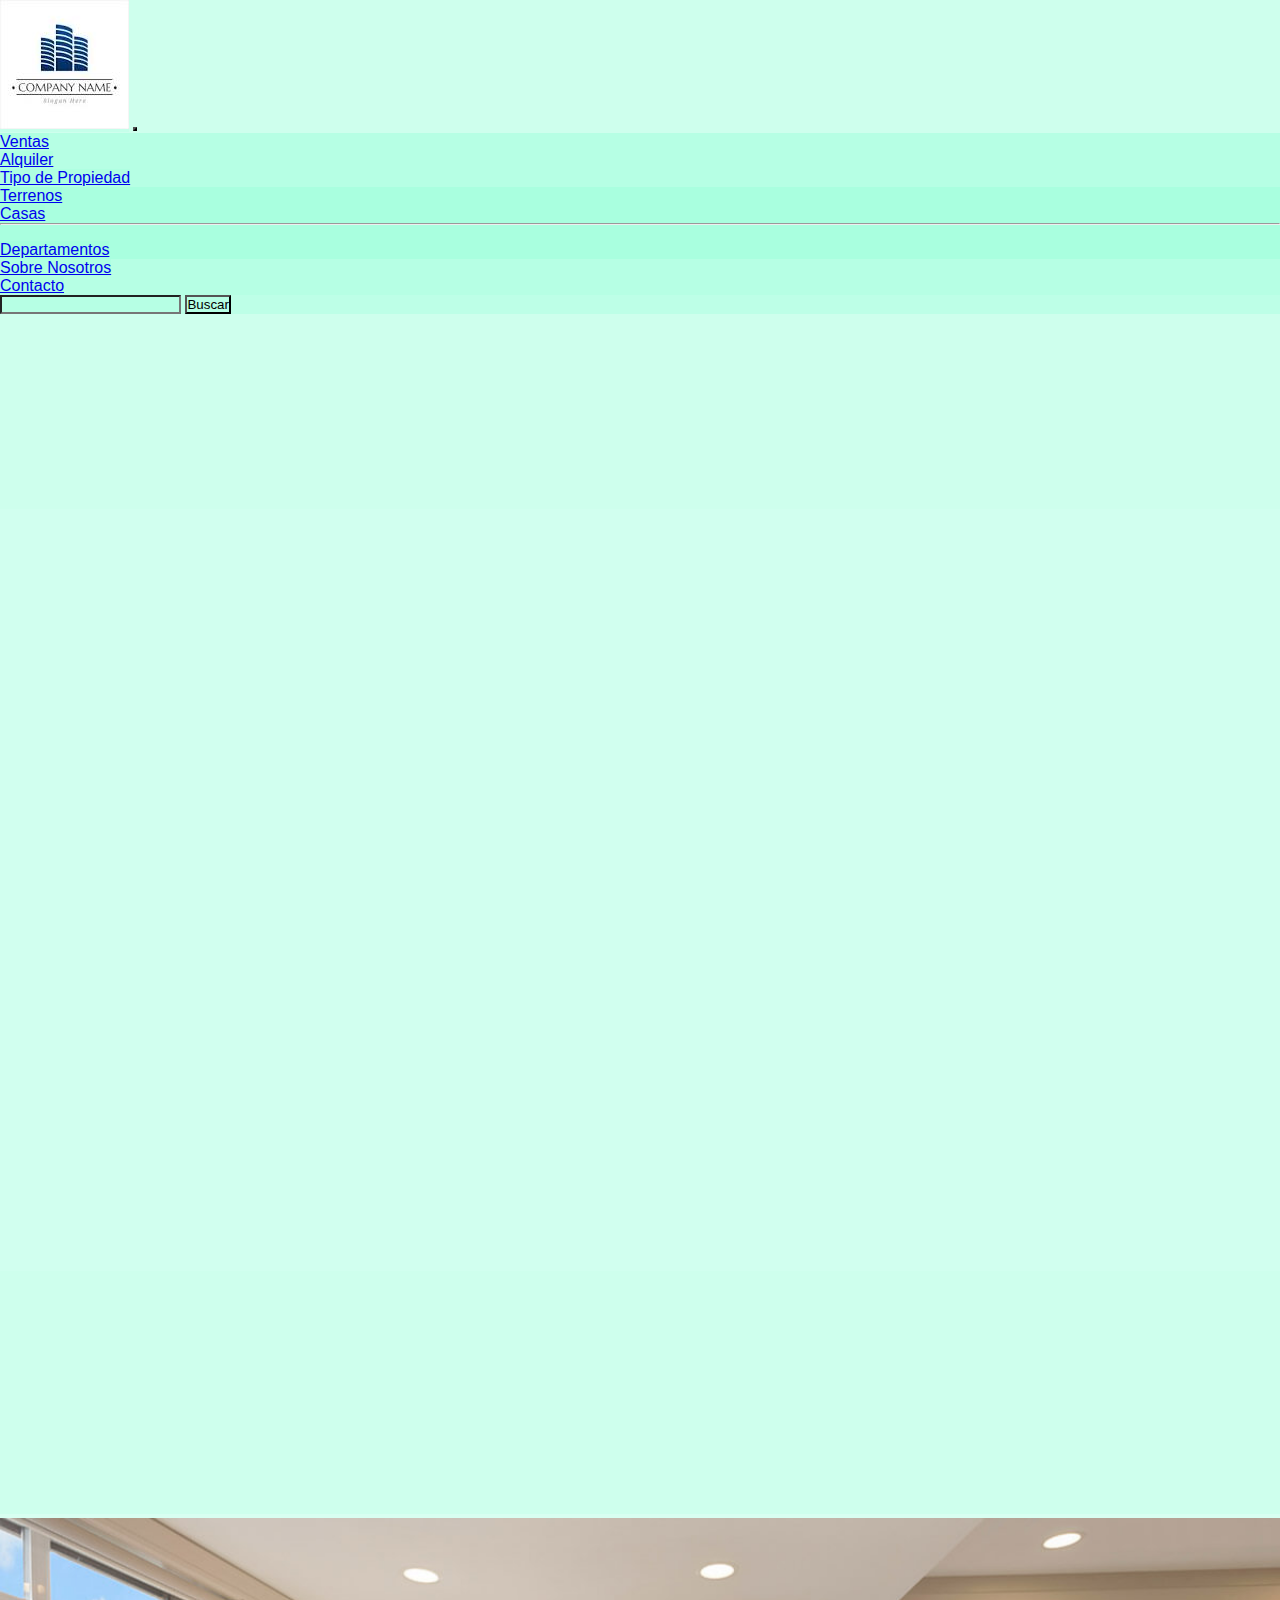
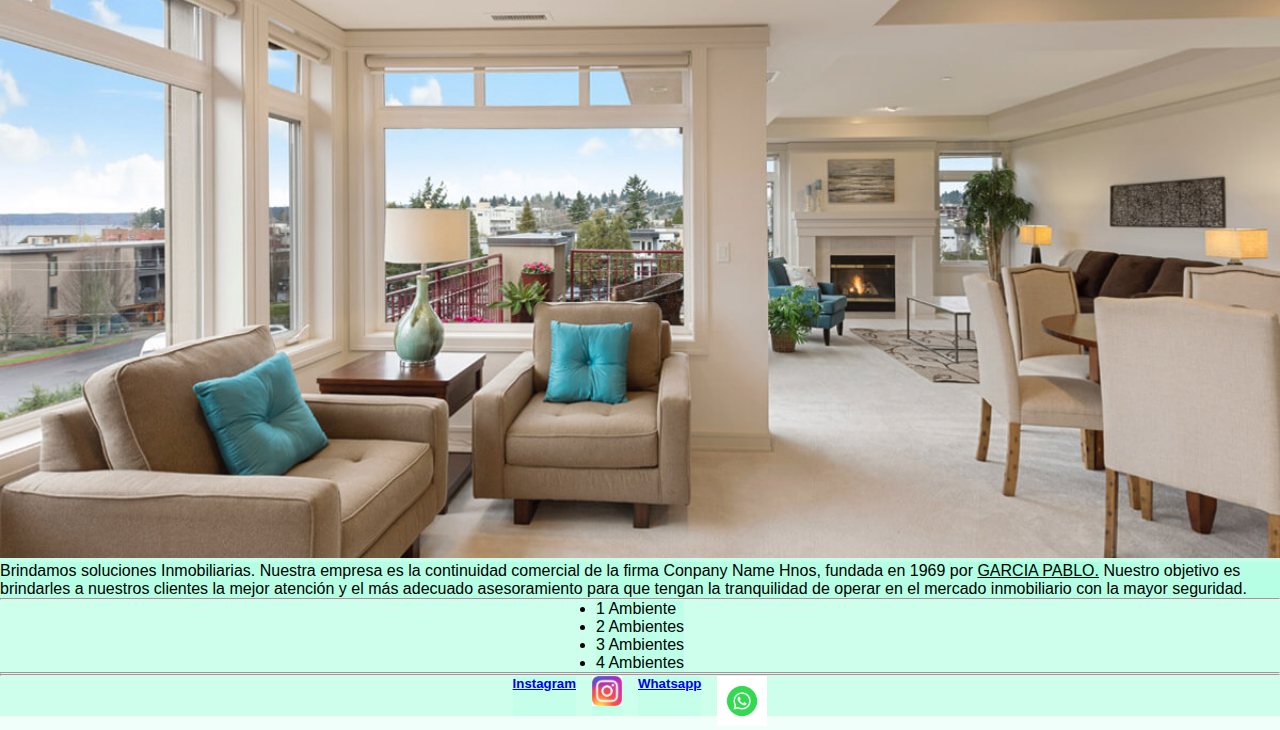
==== index.html @ 06367088 "e" ====
<!DOCTYPE html>
<html lang="es">

<head>
    <meta charset="UTF-8">
    <meta http-equiv="X-UA-Compatible" content="IE=edge">
    <meta name="viewport" content="width=device-width, initial-scale=1.0">
    <meta name="author" content="pablo garcia">
    <title>inmobiliaria</title>
    <link rel="stylesheet" href="./estilos/estilo.css">

</head>
<link href="https://cdn.jsdelivr.net/npm/bootstrap@5.3.1/dist/css/bootstrap.min.css" rel="stylesheet" integrity="sha384-4bw+/aepP/YC94hEpVNVgiZdgIC5+VKNBQNGCHeKRQN+PtmoHDEXuppvnDJzQIu9" crossorigin="anonymous">
<body>

   
    <nav class="navbar navbar-expand-lg bg-body-tertiary">
        <div class="container-fluid">
          <a class="navbar-brand" href="#"><img src="./imagenes/loginmobiliaria.jpg" alt=""></a>
          <button class="navbar-toggler" type="button" data-bs-toggle="collapse" data-bs-target="#navbarSupportedContent" aria-controls="navbarSupportedContent" aria-expanded="false" aria-label="Toggle navigation">
            <span class="navbar-toggler-icon"></span>
          </button>
          <div class="collapse navbar-collapse" id="navbarSupportedContent">
            <ul class="navbar-nav me-auto mb-2 mb-1g-0 ">
              <li class="nav-item">
                <a class="nav-link active" aria-current="page" href="./paginas/ventas.html">Ventas</a>
              </li>
              <li class="nav-item">
                <a class="nav-link active" aria-current="page"  href="./paginas/alquiler.html">Alquiler</a>
              </li>
              <li class="nav-item dropdown">
                <a class="nav-link dropdown-toggle active" aria-current="page" href="#" role="button" data-bs-toggle="dropdown" aria-expanded="false ">
                  Tipo de Propiedad
                </a>
                <ul class="dropdown-menu">
                  <li><a class="dropdown-item" href="./paginas/terrenos.html">Terrenos</a></li>
                  <li><a class="dropdown-item" href="../paginas/casas.html">Casas</a></li>
                  <li><hr class="dropdown-divider"></li>
                  <li><a class="dropdown-item" href="../paginas/departamentos.html">Departamentos</a></li>
                </ul>
              </li>
              <li class="nav-item">
                <a class="nav-link active"aria-current="page"  href="./paginas/sobrenosotros.html">Sobre Nosotros</a>
              </li>
              <li class="nav-item">
                <a class="nav-link active" aria-current="page" href="./paginas/contacto.html">Contacto</a>
              </li>
            </ul>
            <form class="d-flex" role="buscar">
              <input class="form-control me-2" type="buscar" placeholder="" aria-label="buscar">
              <button class="btn btn-outline-success" type="submit">Buscar</button>
            </form>
          </div>
        </div>
      </nav>

    <header>
        
      <iframe width="100%" height="1200" src="https://www.youtube.com/embed/U8OEn-24Ez8?autoplay=1" title="YouTube video player" frameborder="0" allow="accelerometer; autoplay; clipboard-write; encrypted-media; gyroscope; picture-in-picture; web-share" allowfullscreen></iframe>
       
       
    </header>
    <main>
        <section >
            
            <div>
           
                <img class="im1" src="./imagenes/fotoprincipal.jpg" alt=""width="100%">
                <section id="SobreNosotros">
                
                <p>Brindamos soluciones Inmobiliarias.
                    Nuestra empresa es la continuidad comercial de la firma Conpany Name Hnos, fundada en 1969 por <span><u>GARCIA PABLO.</u> </span>
                    Nuestro objetivo es brindarles a nuestros clientes la mejor atención y el más adecuado asesoramiento para que tengan la tranquilidad de operar en el mercado inmobiliario con la mayor seguridad.</p>
                    <hr>
            </div>
        </section>
        <section class="ambientes">
            
                <ul>
                    <li>1 Ambiente</li>
                    <li>2 Ambientes</li>
                    <li>3 Ambientes</li>
                    <li>4 Ambientes</li>
                </ul>
            </div>
        </section>
        <hr>
        
   

    
    </main>
    <hr>
    <footer>
        <div> 
            <h5> <a class="link"  href="https://www.instagram.com/?__coig_restricted=1">Instagram </> </h5>
          <center><img src="./imagenes/logoinsta.jpg" alt=""width ="30px"></center>
            <h5> <a class="linkk" href="https://www.whatsapp.com/?lang=es_LA">Whatsapp</a></h5>
           <center> <img src="./imagenes/logowhatsap.png" alt=""width="50px"></center>
        </div>
    </footer>
    <script src="https://cdn.jsdelivr.net/npm/bootstrap@5.3.1/dist/js/bootstrap.bundle.min.js" integrity="sha384-HwwvtgBNo3bZJJLYd8oVXjrBZt8cqVSpeBNS5n7C8IVInixGAoxmnlMuBnhbgrkm" crossorigin="anonymous"></script>
</body>

</html>
---- estilos/estilo.css ----
*{
    margin: 0%;
    padding: 0%;
    background-color: rgba(127, 202, 255, 0.305);
    
}
.logo{
    width: 120px;

}

.menu{
    display: flex;
    list-style: none;
    justify-content: space-around;
    padding: 10px;
   

}  
 
.menu:hover{background-color: rgb(127, 202, 255, 0.305);}

    
.im1{
    width: 100%;
    overflow: hidden;
    
}
.ambientes{
    display: flex;
    
    justify-content: center;

}   

    

footer div{
    
    display: flex; 
    flex-direction: row;
    justify-content: center;
    height: 40px;
    gap: 1rem;}
   

/*alquileres*/
*{
    margin: 0;
    padding: 0;
background-color:(127, 255, 212, 0.105)
}
.bod{
    background-color: rgba(127, 255, 212, 0.105);
}
.menu_alq{
    display: flex;
    background-color:rgba(127, 255, 212, 0.105)  
 
}

h2{ 
    text-align: center;
   font-style: under line;
   
}
.slide{
    margin-top: 1rem;
    }

.slide img{
height: 40vh;

}
.casa{
color: blue;
text-decoration-line: underline;
font-size: medium;
}

/*sobre nosotros*/

*{
    margin: 0%;
    padding: 0;
    background-color: cornflowerblue;

 
}
.h1 sobre_nosotros{
    text-decoration: underline;
}

/*contacto*/

*{
    
    margin: 0;
    padding: 0;
    background-color: rgba(127, 255, 212, 0.105);
}

/*terrenos*/
body{
    background-color: rgba(127, 255, 212, 0.105);
    font-family: Arial, Helvetica, sans-serif;
}
.grid-layout{
    width: 1890px;
    height: 910px;
    display: grid;
    grid-template-columns: 30% auto ; 
   grid-template-rows: 6% 7% 70% auto ;       
    border: 1px  black;
   
}
.caja {
   
    border: 3px solid black;
    background-color: lightblue;
   text-align: center;
  padding: 30px;
   
  
}
.c1{
    text-align: right;      
    grid-column: 1/ span 3;
    background-color: rgb(232, 231, 220);
    
}
.c2{
   grid-column: 1 / span 3;
    background-color: darkcyan;
}
.c3{
    grid-column: 1 ;
    background-color: bisque;
}
.c4{
    grid-column: 2/span3;
    background-color:rgb(225, 240, 245);

}

.c4{
    display: grid;
    grid-template-columns: auto auto ;
    grid-auto-rows: 180px;

}

.galery__img{
    width: 32%;
    height: 80%;
    object-fit: cover;
    
}

.grid-item{
    display: flex;
    align-items: center;
    justify-content: center;
    background-color: rgb(155, 186, 245);
    border-radius: 100px;
    transition: transform 0.2s ease-in-out;
    background-size: cover;
    background-position: center;
    background-repeat: no-repeat;

}

.grid-item:hover{
   filter: opacity(0.9);
   transform: scale(1.04);
}
.grid-container{
 display: grid;
 grid-template-columns: repeat( auto-fill, minmax( 435px, 1fr )) ;
grid-auto-rows: minmax(200px, auto);
gap: 10px;
border-style: double;
padding: 30px;
grid-auto-flow: dense;
}

@media screen and  (max-width: 450px){
    .grid-container{
        background-color: burlywood;
    }
} 

  /* pseudoclase/*/

.link:visited{
   color: brown;
}
.linkk:hover{
    color:rgb(0, 149, 255);
    background-color: rgba(128, 255, 0, 0.172);

}
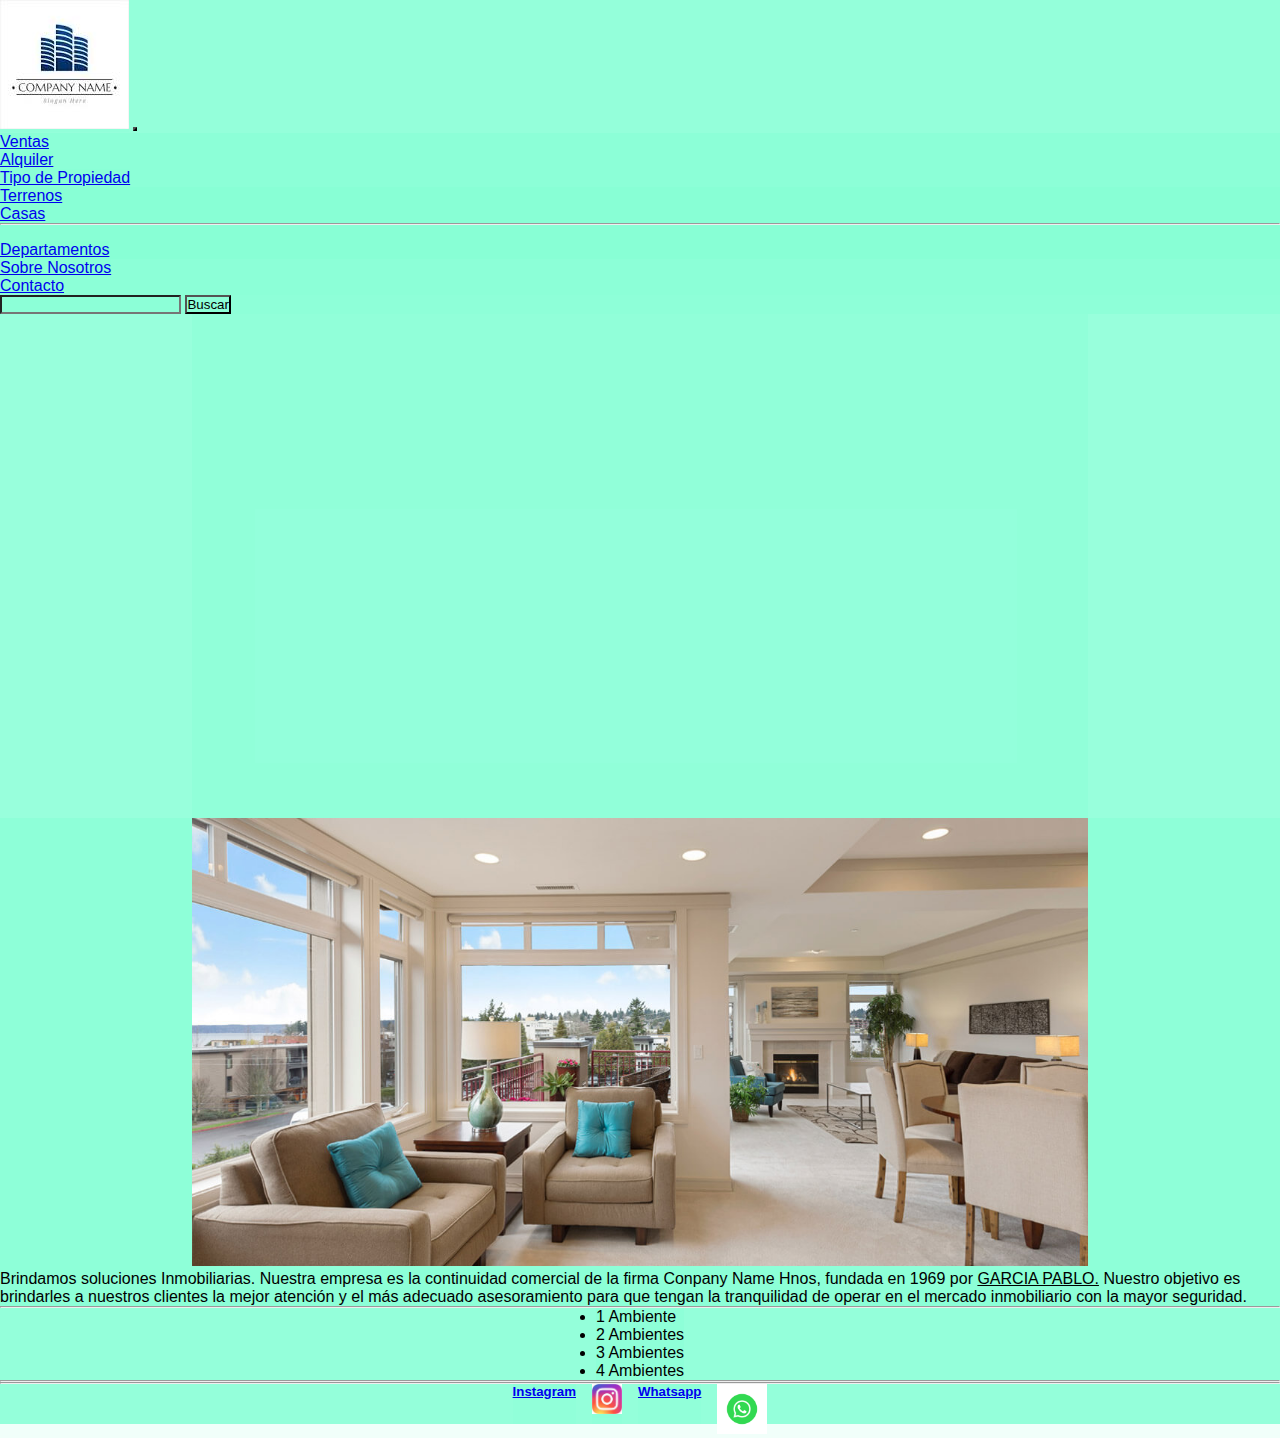
==== commit 4420df1e: "v" ====
--- a/index.html
+++ b/index.html
@@ -11,7 +11,7 @@
 
 </head>
 <link href="https://cdn.jsdelivr.net/npm/bootstrap@5.3.1/dist/css/bootstrap.min.css" rel="stylesheet" integrity="sha384-4bw+/aepP/YC94hEpVNVgiZdgIC5+VKNBQNGCHeKRQN+PtmoHDEXuppvnDJzQIu9" crossorigin="anonymous">
-<body>
+<body class="p">
 
    
     <nav class="navbar navbar-expand-lg bg-body-tertiary">
@@ -34,9 +34,9 @@
                 </a>
                 <ul class="dropdown-menu">
                   <li><a class="dropdown-item" href="./paginas/terrenos.html">Terrenos</a></li>
-                  <li><a class="dropdown-item" href="../paginas/casas.html">Casas</a></li>
+                  <li><a class="dropdown-item" href="./paginas/casas.html">Casas</a></li>
                   <li><hr class="dropdown-divider"></li>
-                  <li><a class="dropdown-item" href="../paginas/departamentos.html">Departamentos</a></li>
+                  <li><a class="dropdown-item" href="./paginas/departamentos.html">Departamentos</a></li>
                 </ul>
               </li>
               <li class="nav-item">
@@ -55,17 +55,16 @@
       </nav>
 
     <header>
-        
-      <iframe width="100%" height="1200" src="https://www.youtube.com/embed/U8OEn-24Ez8?autoplay=1" title="YouTube video player" frameborder="0" allow="accelerometer; autoplay; clipboard-write; encrypted-media; gyroscope; picture-in-picture; web-share" allowfullscreen></iframe>
-       
-       
+      <div class="video">
+        <iframe class="videoremax" src="https://www.youtube.com/embed/U8OEn-24Ez8?autoplay=1" title="YouTube video player" frameborder="0" allow="accelerometer; autoplay; clipboard-write; encrypted-media; gyroscope; picture-in-picture; web-share" allowfullscreen></iframe>
+      </div>
     </header>
     <main>
         <section >
             
             <div>
            
-                <img class="im1" src="./imagenes/fotoprincipal.jpg" alt=""width="100%">
+               <center> <img class="im1" src="./imagenes/fotoprincipal.jpg" alt=""width="800%"></center>
                 <section id="SobreNosotros">
                 
                 <p>Brindamos soluciones Inmobiliarias.
--- a/estilos/estilo.css
+++ b/estilos/estilo.css
@@ -23,9 +23,13 @@
 
     
 .im1{
-    width: 100%;
+    width: 70%;
     overflow: hidden;
     
+    
+}
+.p{
+    background-color: rgba(127, 255, 212, 0.751);
 }
 .ambientes{
     display: flex;
@@ -43,7 +47,26 @@
     justify-content: center;
     height: 40px;
     gap: 1rem;}
-   
+.video{
+    width: 70%;
+    position: relative;
+    margin-left: auto;
+    margin-right: auto;
+
+}
+.video::after{
+    content: "";
+    display: block;
+    width: 100%;
+    padding-bottom: 56.25%;
+}
+.videoremax{
+    width: 100%;
+    height: 100%;
+    position:absolute;
+    top: 0;
+    left: 0;
+}
 
 /*alquileres*/
 *{
@@ -93,7 +116,10 @@
 }
 
 /*contacto*/
-
+.cont {
+    background: rgba(127, 255, 212, 0.095);
+   
+}
 *{
     
     margin: 0;
@@ -177,8 +203,8 @@
 }
 .grid-container{
  display: grid;
- grid-template-columns: repeat( auto-fill, minmax( 435px, 1fr )) ;
-grid-auto-rows: minmax(200px, auto);
+ grid-template-columns: repeat( auto-fill, minmax( 452px, 1fr )) ;
+grid-auto-rows: minmax(198px, auto);
 gap: 10px;
 border-style: double;
 padding: 30px;
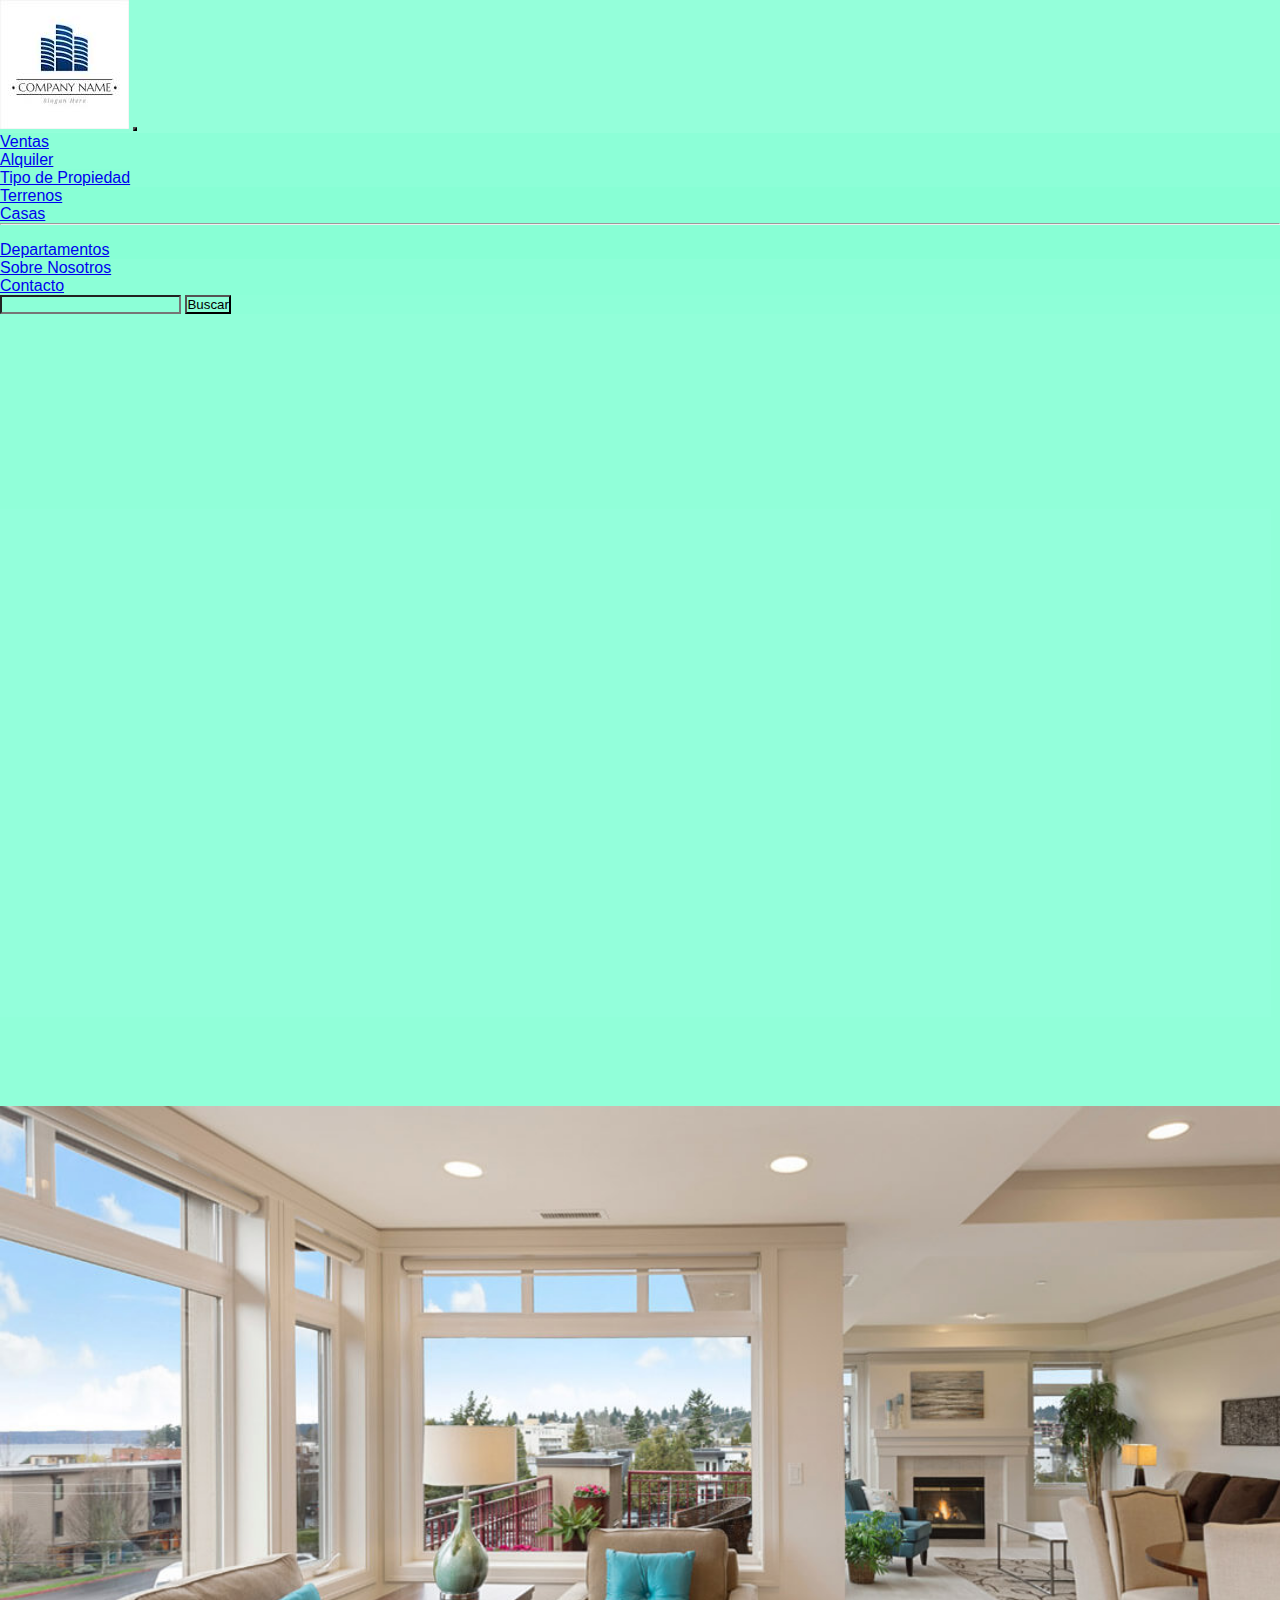
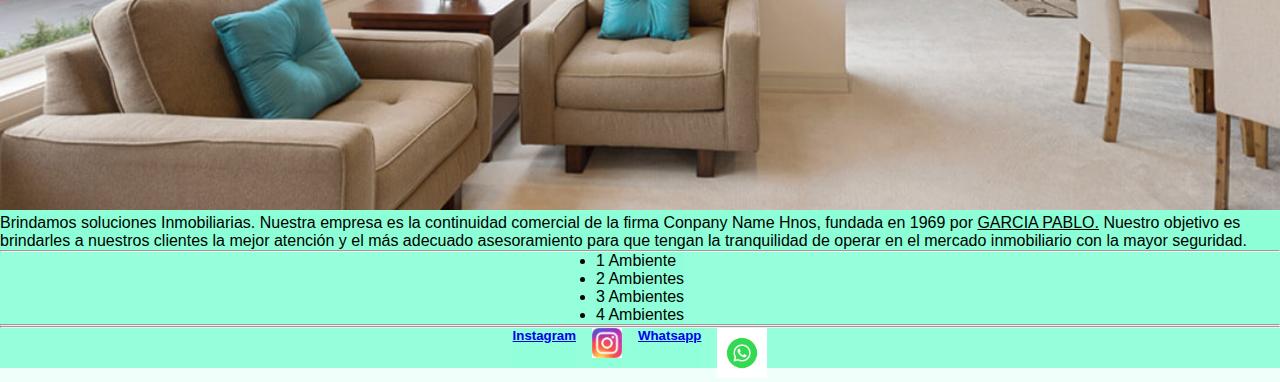
==== commit bb8b537a: "s" ====
--- a/index.html
+++ b/index.html
@@ -56,7 +56,7 @@
 
     <header>
       <div class="video">
-        <iframe class="videoremax" src="https://www.youtube.com/embed/U8OEn-24Ez8?autoplay=1" title="YouTube video player" frameborder="0" allow="accelerometer; autoplay; clipboard-write; encrypted-media; gyroscope; picture-in-picture; web-share" allowfullscreen></iframe>
+        <iframe class="videoremax" src="https://www.youtube.com/embed/U8OEn-24Ez8?autoplay=1" title="YouTube video player" frameborder="0" allow="accelerometer;autoplay; clipboard-write; encrypted-media; gyroscope; picture-in-picture; web-share" allowfullscreen></iframe>
       </div>
     </header>
     <main>
--- a/estilos/estilo.css
+++ b/estilos/estilo.css
@@ -6,7 +6,7 @@
     
 }
 .logo{
-    width: 120px;
+    width: 60px;
 
 }
 
@@ -23,7 +23,7 @@
 
     
 .im1{
-    width: 70%;
+    width: 110%;
     overflow: hidden;
     
     
@@ -48,7 +48,7 @@
     height: 40px;
     gap: 1rem;}
 .video{
-    width: 70%;
+    width: 110%;
     position: relative;
     margin-left: auto;
     margin-right: auto;
@@ -89,11 +89,12 @@
    
 }
 .slide{
-    margin-top: 1rem;
+    margin-top: 0rem;
     }
 
 .slide img{
-height: 40vh;
+height: 38vh;
+
 
 }
 .casa{
@@ -201,21 +202,28 @@
    filter: opacity(0.9);
    transform: scale(1.04);
 }
+
 .grid-container{
  display: grid;
- grid-template-columns: repeat( auto-fill, minmax( 452px, 1fr )) ;
-grid-auto-rows: minmax(198px, auto);
+ grid-template-columns: repeat( auto-fill, minmax( 452px, 1fr  )) ;
+grid-auto-rows: minmax(158px, auto );
 gap: 10px;
 border-style: double;
 padding: 30px;
 grid-auto-flow: dense;
 }
 
-@media screen and  (max-width: 450px){
+
+
+@media screen and  (min-width: 990px){
     .grid-container{
-        background-color: burlywood;
+        grid-template-columns: 1fr  1fr;
+        background-color: rgb(180, 206, 230);
     }
 } 
+
+
+
 
   /* pseudoclase/*/
 
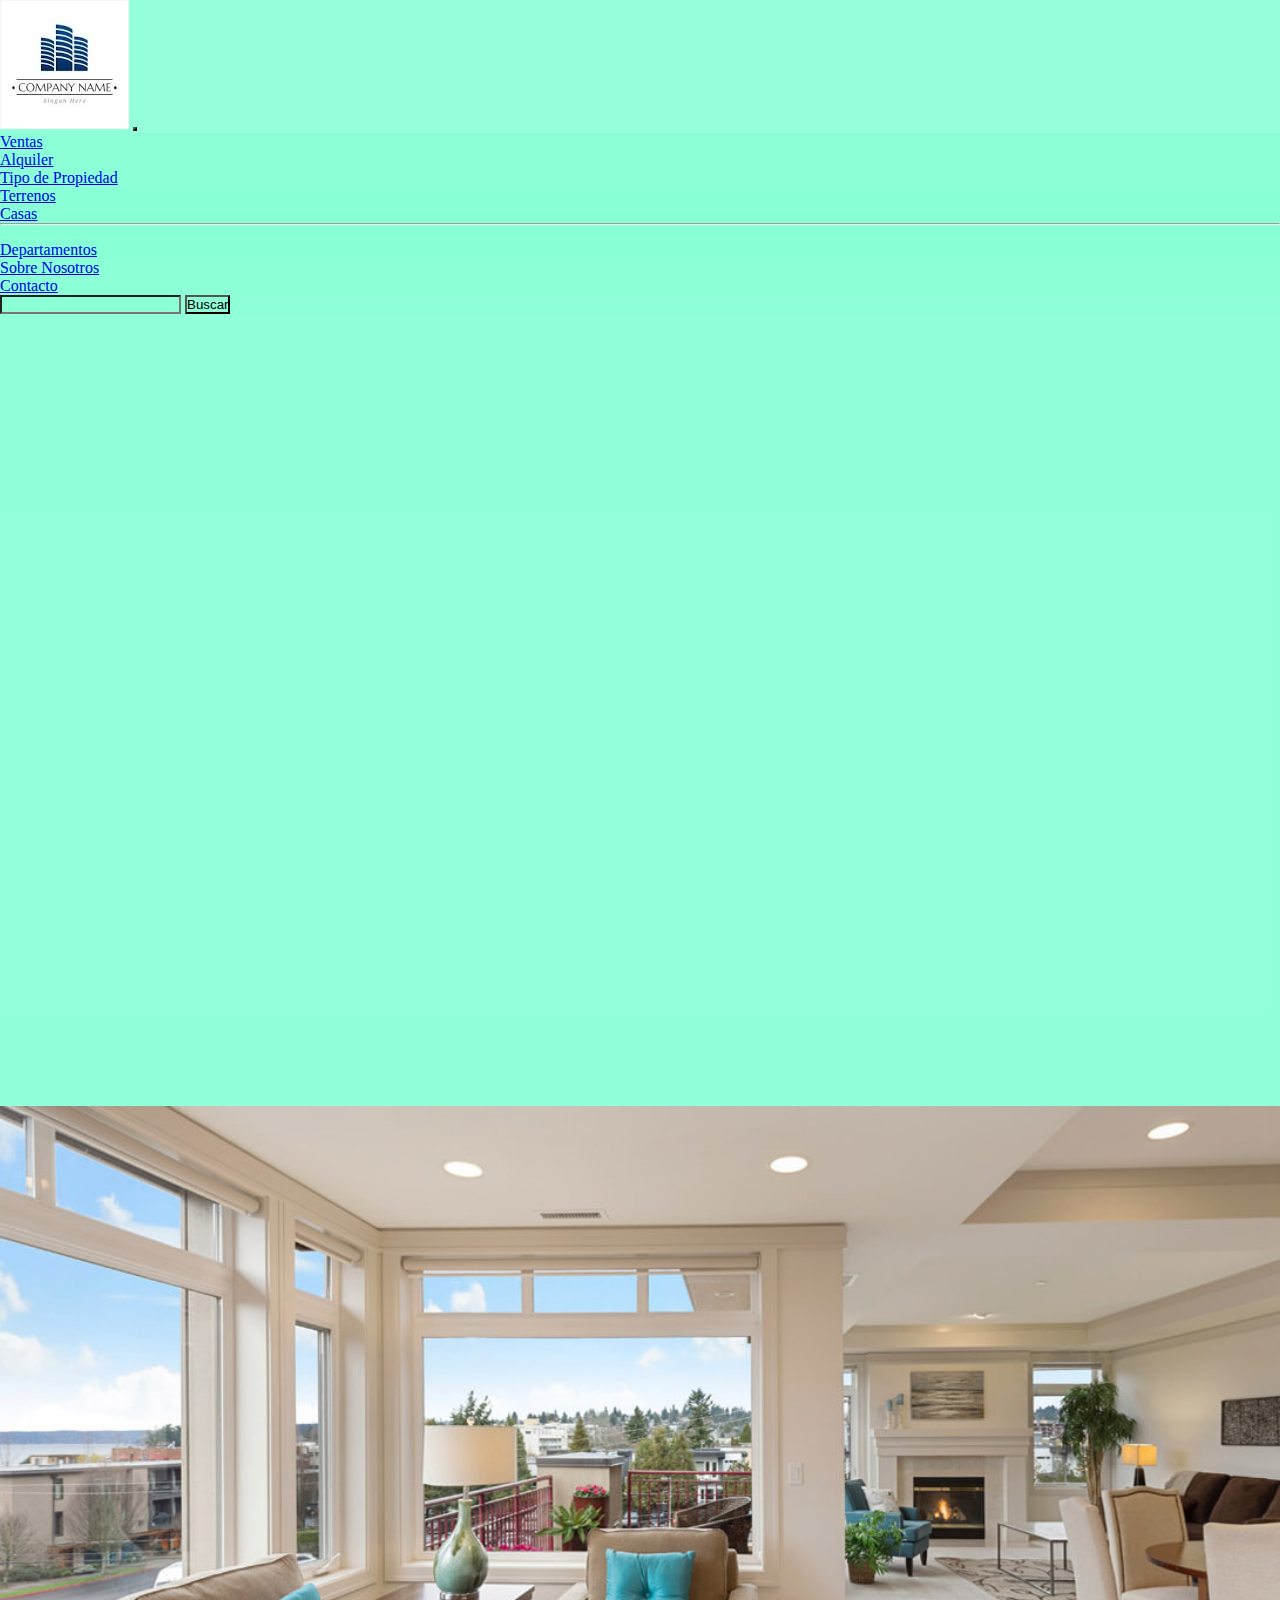
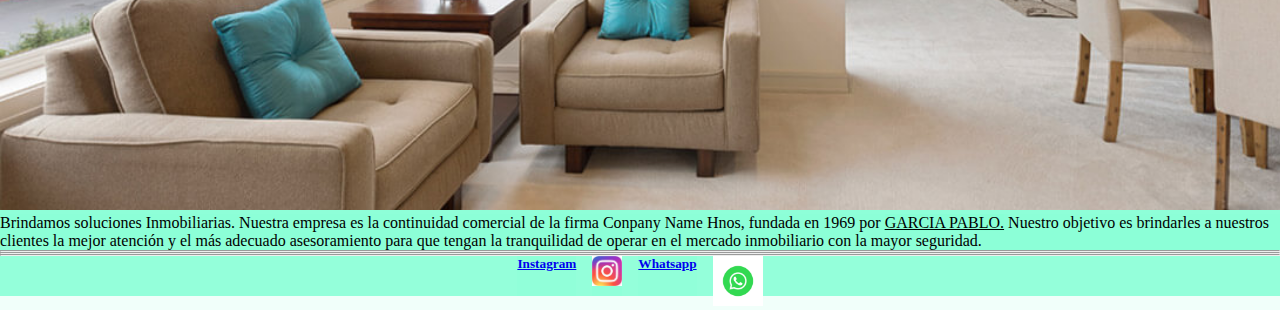
==== commit e8d31a2f: "arreglos" ====
--- a/index.html
+++ b/index.html
@@ -73,15 +73,7 @@
                     <hr>
             </div>
         </section>
-        <section class="ambientes">
-            
-                <ul>
-                    <li>1 Ambiente</li>
-                    <li>2 Ambientes</li>
-                    <li>3 Ambientes</li>
-                    <li>4 Ambientes</li>
-                </ul>
-            </div>
+        
         </section>
         <hr>
         
@@ -98,7 +90,9 @@
            <center> <img src="./imagenes/logowhatsap.png" alt=""width="50px"></center>
         </div>
     </footer>
-    <script src="https://cdn.jsdelivr.net/npm/bootstrap@5.3.1/dist/js/bootstrap.bundle.min.js" integrity="sha384-HwwvtgBNo3bZJJLYd8oVXjrBZt8cqVSpeBNS5n7C8IVInixGAoxmnlMuBnhbgrkm" crossorigin="anonymous"></script>
+    <script src="https://cdn.jsdelivr.net/npm/bootstrap@5.3.1/dist/js/bootstrap.bundle.min.js" integrity="sha384-HwwvtgBNo3bZJJLYd8oVXjrBZt8cqVSpeBNS5n7C8IVInixGAoxmnlMuBnhbgrkm" crossorigin="anonymous">
+      
+    </script>
 </body>
 
 </html>
--- a/estilos/estilo.css
+++ b/estilos/estilo.css
@@ -31,12 +31,6 @@
 .p{
     background-color: rgba(127, 255, 212, 0.751);
 }
-.ambientes{
-    display: flex;
-    
-    justify-content: center;
-
-}   
 
     
 
@@ -68,13 +62,15 @@
     left: 0;
 }
 
+
 /*alquileres*/
 *{
     margin: 0;
     padding: 0;
-background-color:(127, 255, 212, 0.105)
+    background-color:(127, 255, 212, 0.105)
 }
 .bod{
+    padding: 20px;
     background-color: rgba(127, 255, 212, 0.105);
 }
 .menu_alq{
@@ -85,37 +81,77 @@
 
 h2{ 
     text-align: center;
-   font-style: under line;
+    font-style: under line;
    
 }
 .slide{
-    margin-top: 0rem;
+    margin-top:1rem;
     }
 
 .slide img{
-height: 38vh;
-
-
-}
+    height: 38vh;
+}
+
 .casa{
-color: blue;
-text-decoration-line: underline;
-font-size: medium;
-}
-
-/*sobre nosotros*/
-
-*{
-    margin: 0%;
-    padding: 0;
-    background-color: cornflowerblue;
-
- 
-}
+    color: blue;
+    text-decoration-line: underline;
+    
+    font-size: medium;
+}
+
+/*sobre nosotross*/
+
 .h1 sobre_nosotros{
     text-decoration: underline;
 }
-
+.operaciones{
+    padding: 2rem;
+    gap: 2rem;
+    display: grid;
+   grid-template-columns: repeat(auto-fit, minmax(min(350px, 100%) ,1fr));
+}
+.operacion{
+    background-color: rgb(187, 212, 248);
+    padding: 2rem;
+     
+}
+.operacion__titulo{
+    background-color: rgba(51, 49, 48, 0.281);
+    font-weight: 600;
+}
+.operacion:hover{
+    background-color: rgb(74, 241, 182);
+}
+.wrapper{
+    height: 100vh;
+    display: grid;
+    place-items: center;
+
+}
+.typing-demo{
+    width: 22ch;
+    animation: typing 2s steps(22), blink .5s step-end infinite;
+    white-space: nowrap;
+    overflow: hidden;
+    border-right: 3px solid;
+    font-family: monospace;
+    font-size: 2em;
+
+}
+@keyframes typing {
+    from{
+        width:0
+    }
+    @keyframes blink {
+        50%{
+            border-color:transparent
+        }
+    }
+    
+}
+.quienes:hover{
+    background-color: rgb(226, 226, 246);
+}
 /*contacto*/
 .cont {
     background: rgba(127, 255, 212, 0.095);
@@ -127,70 +163,52 @@
     padding: 0;
     background-color: rgba(127, 255, 212, 0.105);
 }
+.form{
+    padding: 10%;
+    margin: 0;
+    background-color: rgb(207, 236, 247);
+    color:rgb(23, 22, 22);
+}
+.navi{
+   padding: 1rem;
+   display: flex;
+  
+    background-color: rgb(197, 235, 215);
+    background-image: linear-gradient(rgb(147, 167, 245), rgb(150, 224, 241));
+}
+.menucont{
+    transition: 3s;
+}
+
+.menulink:hover{
+    transform: translate(-20,-10px);
+}
+.form{
+    transition: 2s;
+}
+
 
 /*terrenos*/
-body{
-    background-color: rgba(127, 255, 212, 0.105);
-    font-family: Arial, Helvetica, sans-serif;
-}
-.grid-layout{
-    width: 1890px;
-    height: 910px;
-    display: grid;
-    grid-template-columns: 30% auto ; 
-   grid-template-rows: 6% 7% 70% auto ;       
-    border: 1px  black;
-   
-}
-.caja {
-   
-    border: 3px solid black;
-    background-color: lightblue;
-   text-align: center;
-  padding: 30px;
-   
-  
-}
-.c1{
-    text-align: right;      
-    grid-column: 1/ span 3;
-    background-color: rgb(232, 231, 220);
-    
-}
-.c2{
-   grid-column: 1 / span 3;
-    background-color: darkcyan;
-}
-.c3{
-    grid-column: 1 ;
-    background-color: bisque;
-}
-.c4{
-    grid-column: 2/span3;
-    background-color:rgb(225, 240, 245);
-
-}
-
-.c4{
-    display: grid;
-    grid-template-columns: auto auto ;
-    grid-auto-rows: 180px;
-
-}
-
-.galery__img{
-    width: 32%;
-    height: 80%;
-    object-fit: cover;
-    
-}
-
+
+.body__terrenos{
+    background-color:rgba(127, 255, 212, 0.105);
+    padding: 10px;
+}
+ 
+.galery__item img {
+    width: 100%;
+}
+
+
+/*******ventas*****/
+*/*
 .grid-item{
+    padding: 10px;
     display: flex;
     align-items: center;
     justify-content: center;
     background-color: rgb(155, 186, 245);
-    border-radius: 100px;
+    border-radius: 50px;
     transition: transform 0.2s ease-in-out;
     background-size: cover;
     background-position: center;
@@ -203,27 +221,100 @@
    transform: scale(1.04);
 }
 
+
 .grid-container{
- display: grid;
- grid-template-columns: repeat( auto-fill, minmax( 452px, 1fr  )) ;
-grid-auto-rows: minmax(158px, auto );
-gap: 10px;
-border-style: double;
-padding: 30px;
-grid-auto-flow: dense;
-}
-
-
-
-@media screen and  (min-width: 990px){
+
+border:1px solid rgba(1, 1, 19, 0.875);
+height: 100%;
+width: 100%;
+display: grid;
+gap: 2rem;
+grid-template-columns: repeat (1fr, 1fr);
+grid-template-rows: 1fr 1fr ;
+grid-template-areas: 
+"item 1 item 2 item 3 item 4"
+"item 5 item 6 item 2 item 3"
+"item 2 item 3 item 4 item 5";
+
+}
+
+.grid-container img {
+    width: 20%;
+   
+   
+    
+}
+
+@media screen and (max-width:80px){
     .grid-container{
-        grid-template-columns: 1fr  1fr;
-        background-color: rgb(180, 206, 230);
-    }
-} 
-
-
-
+        grid-template-columns: (1fr, 1fr);
+        grid-template-rows: repeat(6, 1fr);
+        grid-template-areas: 
+        "item 1"
+        "item 2"
+        "item 3"
+        "item 4"
+        "item 5"
+        "item 6"  ;
+    }
+ }
+
+*/*/
+
+.grid-container{
+    min-height: 100vh;
+    width: 95%;
+    outline: 10px solid black;
+    margin: 0 auto;
+    display: grid;
+    grid-template-columns: 
+    repeat(auto-fit, minmax(min(350px,100%),1fr));
+    gap: 1px;
+  
+   
+}
+
+.gallery__img{
+    
+    width: 100%;
+    height: 100%;
+    object-fit: cover;
+   
+    
+}
+
+.grid-container img{
+    padding: 1px;
+    width: 375px;
+    height: 300px;
+    margin:1px;
+   
+   
+    
+}
+.grid-container img:hover{
+    
+        transform: scale(1.05);
+        border-radius:80px ;
+    }
+    
+
+
+
+h3{
+    font-family:monospace;
+   font-size: 24px;
+   background-color: rgb(159, 153, 160);
+   color: rgb(24, 25, 25);
+
+}
+.body__vta{
+    background-color: rgb(158, 228, 201);
+
+}
+.ind__vta{
+    color: rgb(23, 23, 21);
+}
 
   /* pseudoclase/*/
 
@@ -234,5 +325,37 @@
     color:rgb(0, 149, 255);
     background-color: rgba(128, 255, 0, 0.172);
 
-}    
-
+} 
+/*/casas**********************/
+.casasss{
+   padding: 5px;
+}
+/*/departamentos/*/
+
+.body__depto{
+    margin: 2px;
+    padding: 10px;
+   
+
+}
+.section__depto{
+   
+    display: grid;
+
+    outline: 3px solid black;
+    grid-template-columns:repeat(auto-fit, minmax(270px, 1fr ));
+    gap: 5px;
+
+
+}
+.imagedto {    
+width: 100%;
+height: 100%;
+object-fit: cover;
+}
+.imagedto:hover{
+    transform: scale(1.05);
+    border: 3px solid black;
+}
+
+
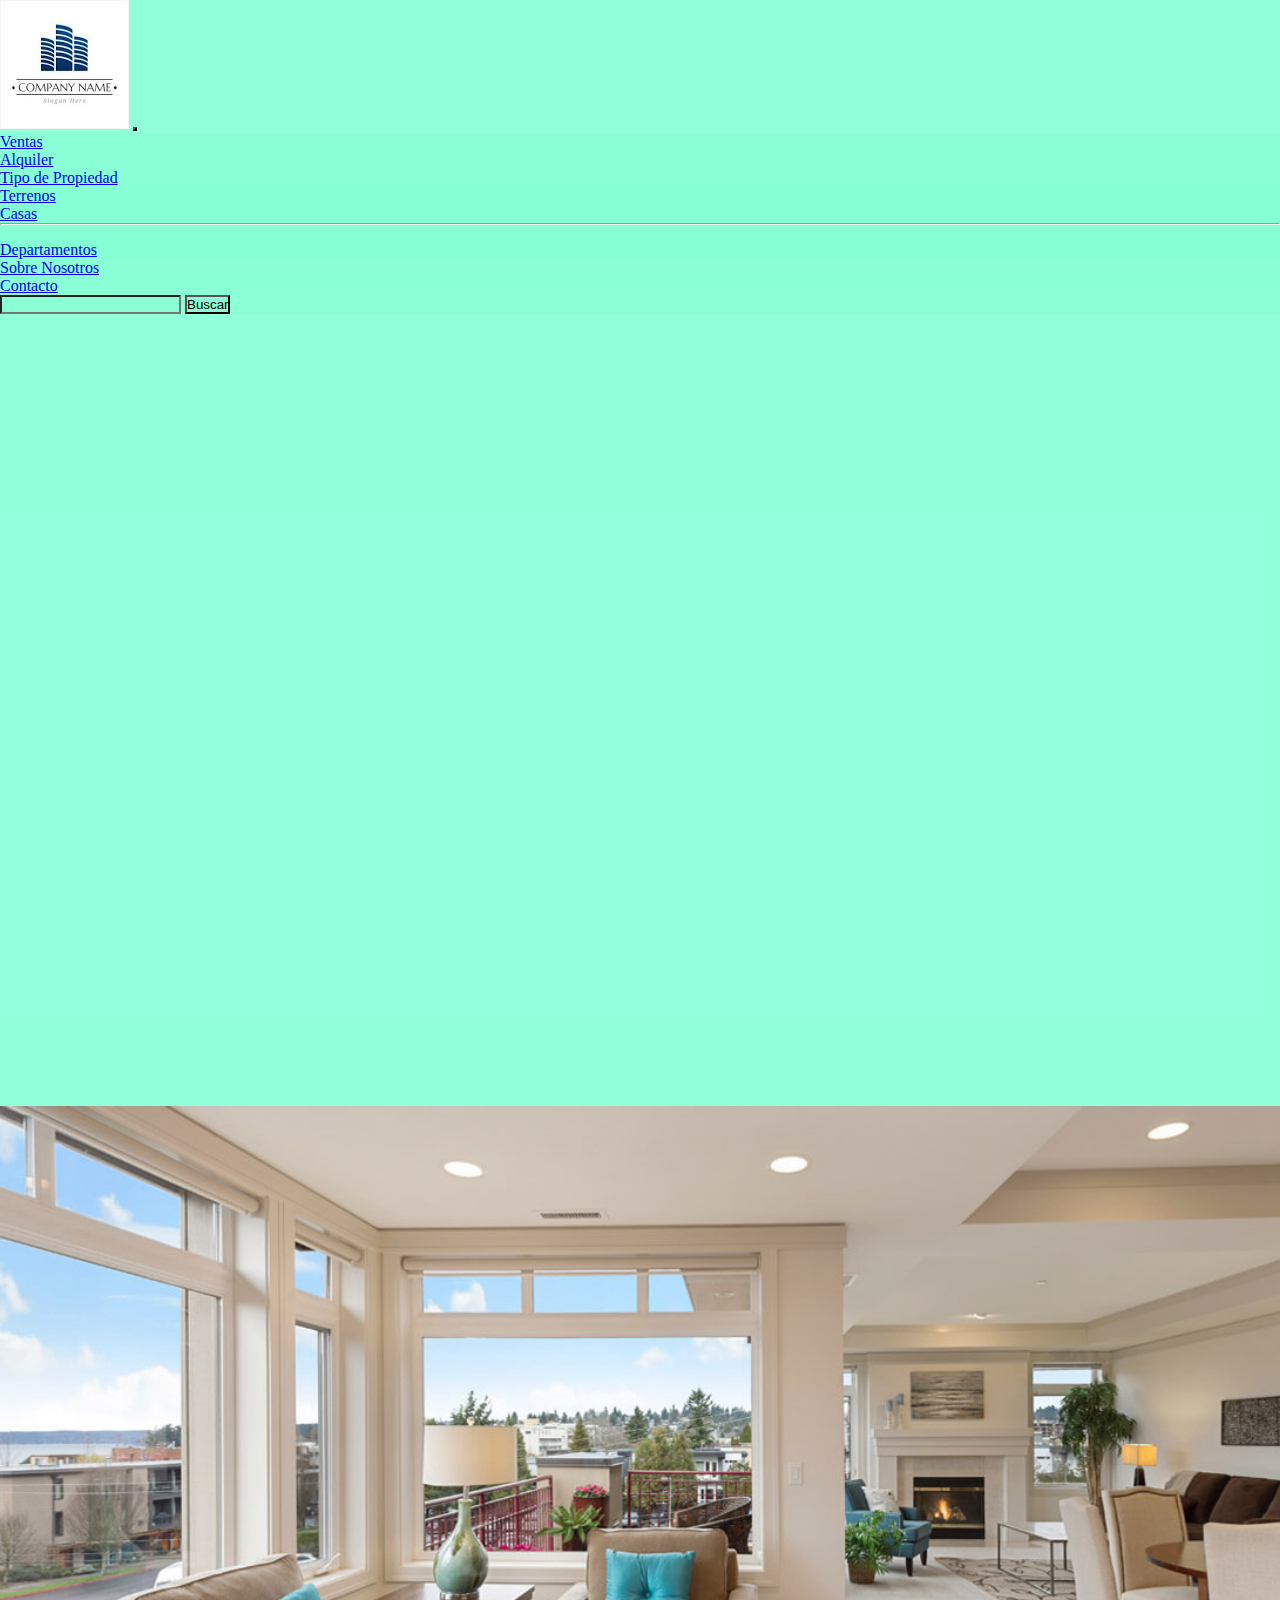
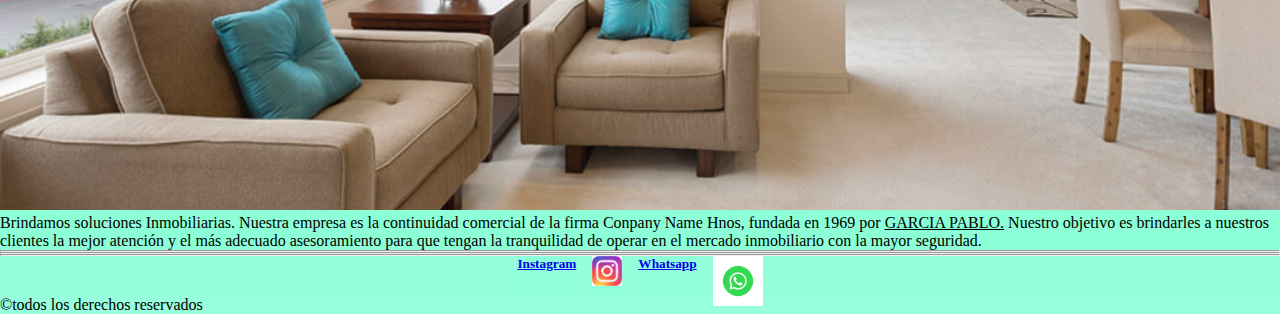
==== commit 605e6117: "retoques" ====
--- a/index.html
+++ b/index.html
@@ -6,12 +6,17 @@
     <meta http-equiv="X-UA-Compatible" content="IE=edge">
     <meta name="viewport" content="width=device-width, initial-scale=1.0">
     <meta name="author" content="pablo garcia">
+    <meta name="keywords" content="inmobiliaria, casas , venta de propiedades , alquileres, terrenos, locales, operaciones inmobiliarias, venta de inmuebles">
+    <meta name="descripcion" content="esta pagina esta dedicada a la compra y venta de propieades, y operaciones inmobiliarias. ">
     <title>inmobiliaria</title>
     <link rel="stylesheet" href="./estilos/estilo.css">
 
 </head>
+
 <link href="https://cdn.jsdelivr.net/npm/bootstrap@5.3.1/dist/css/bootstrap.min.css" rel="stylesheet" integrity="sha384-4bw+/aepP/YC94hEpVNVgiZdgIC5+VKNBQNGCHeKRQN+PtmoHDEXuppvnDJzQIu9" crossorigin="anonymous">
 <body class="p">
+
+<header>
 
    
     <nav class="navbar navbar-expand-lg bg-body-tertiary">
@@ -53,12 +58,12 @@
           </div>
         </div>
       </nav>
-
-    <header>
+    </header>
+    <main>
       <div class="video">
         <iframe class="videoremax" src="https://www.youtube.com/embed/U8OEn-24Ez8?autoplay=1" title="YouTube video player" frameborder="0" allow="accelerometer;autoplay; clipboard-write; encrypted-media; gyroscope; picture-in-picture; web-share" allowfullscreen></iframe>
       </div>
-    </header>
+    </main>
     <main>
         <section >
             
@@ -67,19 +72,16 @@
                <center> <img class="im1" src="./imagenes/fotoprincipal.jpg" alt=""width="800%"></center>
                 <section id="SobreNosotros">
                 
-                <p>Brindamos soluciones Inmobiliarias.
+                <p> Brindamos soluciones Inmobiliarias.
                     Nuestra empresa es la continuidad comercial de la firma Conpany Name Hnos, fundada en 1969 por <span><u>GARCIA PABLO.</u> </span>
-                    Nuestro objetivo es brindarles a nuestros clientes la mejor atención y el más adecuado asesoramiento para que tengan la tranquilidad de operar en el mercado inmobiliario con la mayor seguridad.</p>
+                    Nuestro objetivo es brindarles a nuestros clientes la mejor  atención y el más adecuado asesoramiento para que tengan la tranquilidad de operar en el mercado inmobiliario con la mayor seguridad.</p>
                     <hr>
             </div>
         </section>
         
         </section>
         <hr>
-        
-   
-
-    
+            
     </main>
     <hr>
     <footer>
@@ -89,9 +91,14 @@
             <h5> <a class="linkk" href="https://www.whatsapp.com/?lang=es_LA">Whatsapp</a></h5>
            <center> <img src="./imagenes/logowhatsap.png" alt=""width="50px"></center>
         </div>
+        ©todos los derechos reservados
+
+
     </footer>
     <script src="https://cdn.jsdelivr.net/npm/bootstrap@5.3.1/dist/js/bootstrap.bundle.min.js" integrity="sha384-HwwvtgBNo3bZJJLYd8oVXjrBZt8cqVSpeBNS5n7C8IVInixGAoxmnlMuBnhbgrkm" crossorigin="anonymous">
       
+
+
     </script>
 </body>
 
--- a/estilos/estilo.css
+++ b/estilos/estilo.css
@@ -2,8 +2,7 @@
 *{
     margin: 0%;
     padding: 0%;
-    background-color: rgba(127, 202, 255, 0.305);
-    
+    background-color: rgba(127, 202, 255, 0.305);    
 }
 .logo{
     width: 60px;
@@ -16,7 +15,6 @@
     justify-content: space-around;
     padding: 10px;
    
-
 }  
  
 .menu:hover{background-color: rgb(127, 202, 255, 0.305);}
@@ -24,15 +22,13 @@
     
 .im1{
     width: 110%;
-    overflow: hidden;
-    
+    overflow: hidden;    
     
 }
 .p{
     background-color: rgba(127, 255, 212, 0.751);
 }
-
-    
+ 
 
 footer div{
     
@@ -64,13 +60,18 @@
 
 
 /*alquileres*/
+.carousel-inner{
+    padding: 50px;
+   
+}
+
 *{
     margin: 0;
     padding: 0;
     background-color:(127, 255, 212, 0.105)
 }
 .bod{
-    padding: 20px;
+    padding: 50px;
     background-color: rgba(127, 255, 212, 0.105);
 }
 .menu_alq{
@@ -86,9 +87,12 @@
 }
 .slide{
     margin-top:1rem;
+    
+    
     }
 
 .slide img{
+   
     height: 38vh;
 }
 
@@ -100,10 +104,34 @@
 }
 
 /*sobre nosotross*/
-
-.h1 sobre_nosotros{
-    text-decoration: underline;
-}
+.noss{
+    margin: 0;
+    padding: 0;
+    box-sizing: border-box;
+}
+.h1titulo{
+    text-align: center;
+    font-family: lato;
+    margin: 50px 0px;
+    font-size: 1.8rem;
+} 
+
+   .nos {
+    width: 75vw;
+    max-width: 1000px;
+    min-width:320px;
+    margin: 10px;
+   }
+   .nos img{
+    width: 100%;
+    border-radius: 15px;
+    box-shadow: 0px 3px 5px rgba(15 15 15 5);
+   }
+   .quienes{
+    margin: 10px;
+   }
+
+
 .operaciones{
     padding: 2rem;
     gap: 2rem;
@@ -138,17 +166,7 @@
     font-size: 2em;
 
 }
-@keyframes typing {
-    from{
-        width:0
-    }
-    @keyframes blink {
-        50%{
-            border-color:transparent
-        }
-    }
-    
-}
+
 .quienes:hover{
     background-color: rgb(226, 226, 246);
 }
@@ -192,78 +210,22 @@
 
 .body__terrenos{
     background-color:rgba(127, 255, 212, 0.105);
-    padding: 10px;
+    padding: 60px;
+    margin-top: 10px;
+    
 }
  
 .galery__item img {
     width: 100%;
-}
-
-
-/*******ventas*****/
-*/*
-.grid-item{
-    padding: 10px;
-    display: flex;
-    align-items: center;
-    justify-content: center;
-    background-color: rgb(155, 186, 245);
-    border-radius: 50px;
-    transition: transform 0.2s ease-in-out;
-    background-size: cover;
-    background-position: center;
-    background-repeat: no-repeat;
-
-}
-
-.grid-item:hover{
-   filter: opacity(0.9);
-   transform: scale(1.04);
-}
-
-
-.grid-container{
-
-border:1px solid rgba(1, 1, 19, 0.875);
-height: 100%;
-width: 100%;
-display: grid;
-gap: 2rem;
-grid-template-columns: repeat (1fr, 1fr);
-grid-template-rows: 1fr 1fr ;
-grid-template-areas: 
-"item 1 item 2 item 3 item 4"
-"item 5 item 6 item 2 item 3"
-"item 2 item 3 item 4 item 5";
-
-}
-
-.grid-container img {
-    width: 20%;
-   
-   
-    
-}
-
-@media screen and (max-width:80px){
-    .grid-container{
-        grid-template-columns: (1fr, 1fr);
-        grid-template-rows: repeat(6, 1fr);
-        grid-template-areas: 
-        "item 1"
-        "item 2"
-        "item 3"
-        "item 4"
-        "item 5"
-        "item 6"  ;
-    }
- }
-
-*/*/
-
+    padding: 15px;
+}
+
+
+
+/*
 .grid-container{
     min-height: 100vh;
-    width: 95%;
+    width: 10098%;
     outline: 10px solid black;
     margin: 0 auto;
     display: grid;
@@ -273,7 +235,7 @@
   
    
 }
-
+/**/
 .gallery__img{
     
     width: 100%;
@@ -285,9 +247,9 @@
 
 .grid-container img{
     padding: 1px;
-    width: 375px;
+    width: 365px;
     height: 300px;
-    margin:1px;
+    margin:4px;
    
    
     
@@ -308,10 +270,7 @@
    color: rgb(24, 25, 25);
 
 }
-.body__vta{
-    background-color: rgb(158, 228, 201);
-
-}
+
 .ind__vta{
     color: rgb(23, 23, 21);
 }
@@ -328,8 +287,15 @@
 } 
 /*/casas**********************/
 .casasss{
-   padding: 5px;
-}
+   padding: 15px;
+}
+.grid-layout{
+    width: 100%;
+}
+.galery__itemc img{
+    width: 98%;
+}
+
 /*/departamentos/*/
 
 .body__depto{
@@ -339,7 +305,7 @@
 
 }
 .section__depto{
-   
+   padding: 15px;
     display: grid;
 
     outline: 3px solid black;
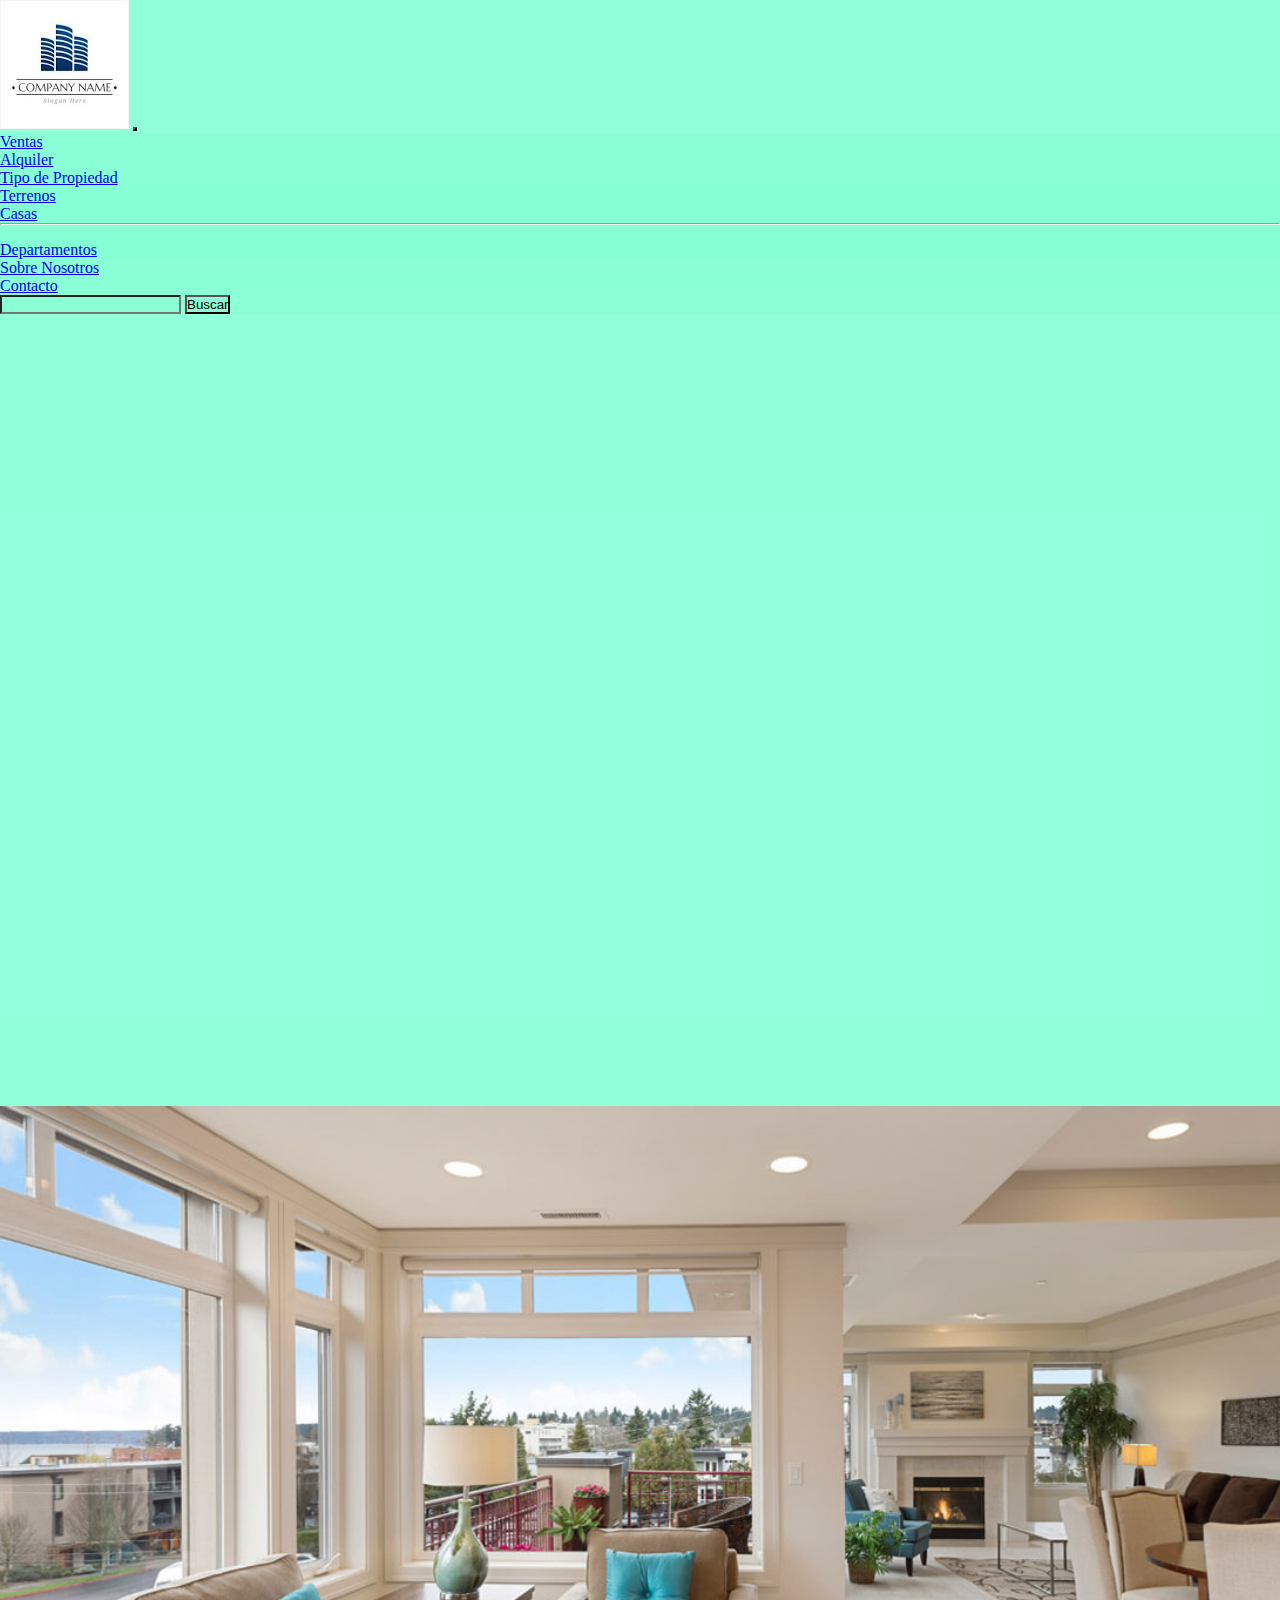
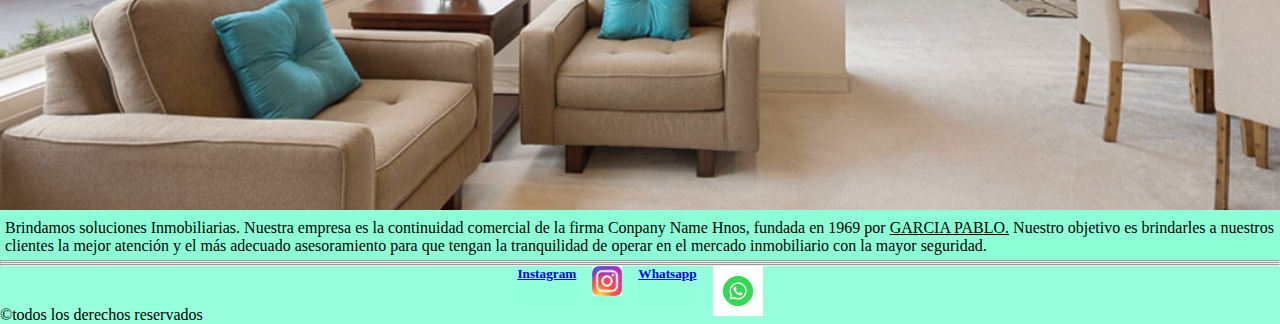
==== commit 27b4658e: "arreg" ====
--- a/index.html
+++ b/index.html
@@ -72,7 +72,7 @@
                <center> <img class="im1" src="./imagenes/fotoprincipal.jpg" alt=""width="800%"></center>
                 <section id="SobreNosotros">
                 
-                <p> Brindamos soluciones Inmobiliarias.
+                <p class="yy"> Brindamos soluciones Inmobiliarias.
                     Nuestra empresa es la continuidad comercial de la firma Conpany Name Hnos, fundada en 1969 por <span><u>GARCIA PABLO.</u> </span>
                     Nuestro objetivo es brindarles a nuestros clientes la mejor  atención y el más adecuado asesoramiento para que tengan la tranquilidad de operar en el mercado inmobiliario con la mayor seguridad.</p>
                     <hr>
--- a/estilos/estilo.css
+++ b/estilos/estilo.css
@@ -27,6 +27,9 @@
 }
 .p{
     background-color: rgba(127, 255, 212, 0.751);
+}
+.yy{
+    padding: 5px;
 }
  
 
